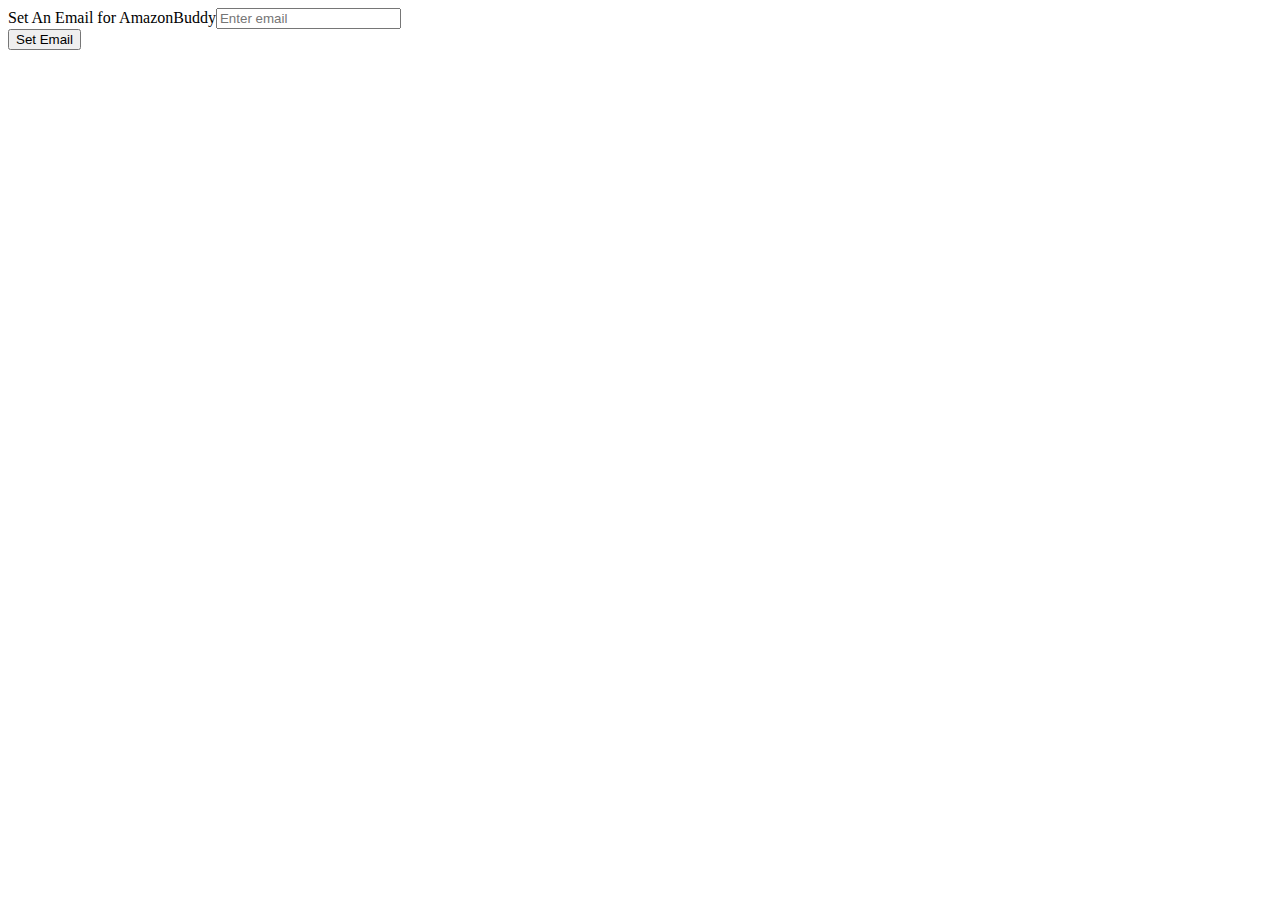
==== options/options.html @ 96cf989e "update" ====
<!DOCTYPE html>
<html>
<head><title>Amazon Buddy</title></head>
<body>

<div id=current_saved_email>None</div>


<div><label>Set An Email for AmazonBuddy</label><input type="text" placeholder = "Enter email" id="email"></div>
<button id="save_email">Set Email</button>




<script src="options.js"></script>
</body>
</html>
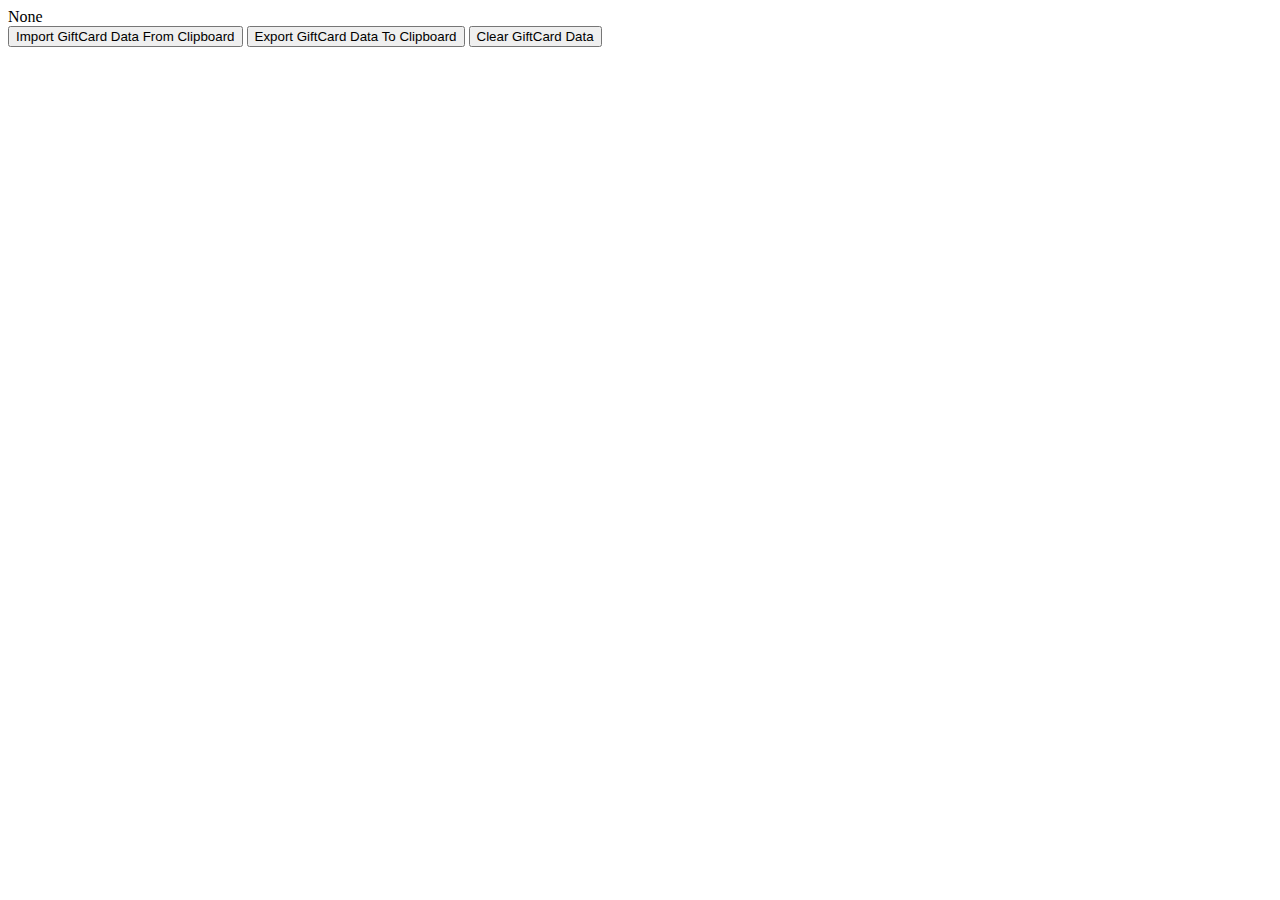
==== commit c0008724: "update time stamp" ====
--- a/options/options.html
+++ b/options/options.html
@@ -6,12 +6,14 @@
 <div id=current_saved_email>None</div>
 
 
-<div><label>Set An Email for AmazonBuddy</label><input type="text" placeholder = "Enter email" id="email"></div>
-<button id="save_email">Set Email</button>
 
+<button id="import_gift_card_data_button">Import GiftCard Data From Clipboard</button>
+<button id="export_gift_card_data_button">Export GiftCard Data To Clipboard</button>
+<button id="clear_gift_card_data_button">Clear GiftCard Data</button>
 
 
 
 <script src="options.js"></script>
+<script src="../libraries\custom.js"></script>
 </body>
 </html>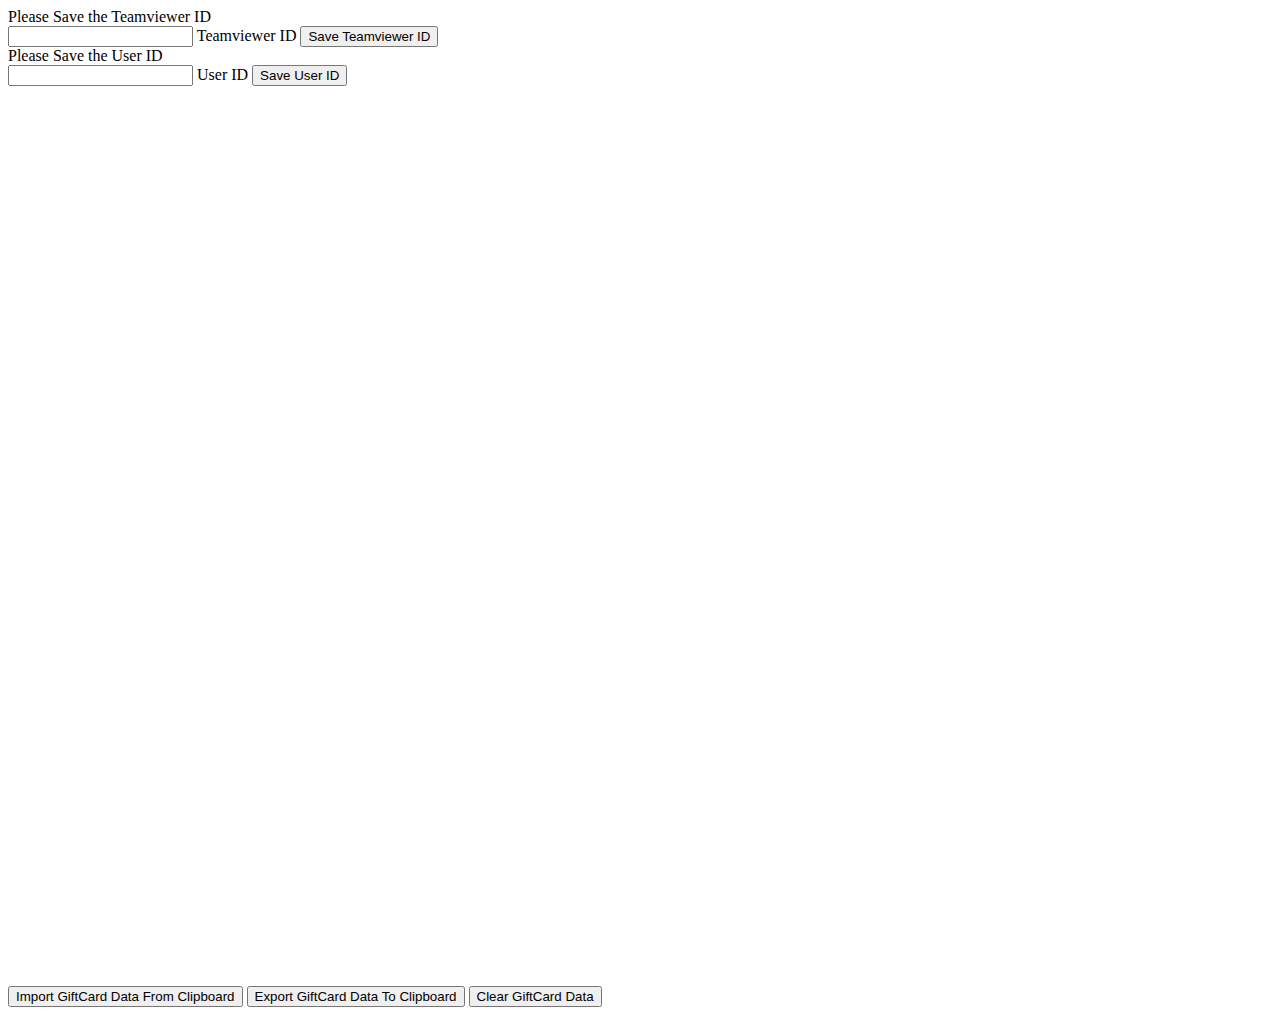
==== commit 93bc6e32: "update" ====
--- a/options/options.html
+++ b/options/options.html
@@ -3,9 +3,79 @@
 <head><title>Amazon Buddy</title></head>
 <body>
 
-<div id=current_saved_email>None</div>
+<div id="saved_teamviewer_id">Please Save the Teamviewer ID</div>
+<input type="input" id="teamviewer_id_input" value="">
+<label for="teamviewer_id_input"> Teamviewer ID</label>
+<button type="button" id="teamviewer_id_button">Save Teamviewer ID</button>
+
+<br>
+
+<div id="saved_user_id">Please Save the User ID</div>
+<input type="input" id="user_id_input" value="">
+<label for="user_id_input"> User ID</label>
+<button type="button" id="user_id_button">Save User ID</button>
 
 
+<br>
+<br>
+<br>
+<br>
+
+<br>
+<br>
+<br>
+<br>
+<br>
+<br>
+
+<br>
+<br>
+<br>
+<br>
+<br>
+<br>
+
+<br>
+<br>
+<br>
+<br>
+<br>
+<br>
+
+<br>
+
+<br>
+<br>
+<br>
+<br>
+<br>
+<br>
+
+<br>
+<br>
+<br>
+<br>
+<br>
+<br>
+
+<br>
+<br>
+<br>
+<br>
+<br>
+<br>
+<br>
+<br>
+
+<br>
+<br>
+<br>
+<br>
+<br>
+<br>
+
+<br>
+<br>
 
 <button id="import_gift_card_data_button">Import GiftCard Data From Clipboard</button>
 <button id="export_gift_card_data_button">Export GiftCard Data To Clipboard</button>
@@ -13,6 +83,7 @@
 
 
 
+
 <script src="options.js"></script>
 <script src="../libraries\custom.js"></script>
 </body>
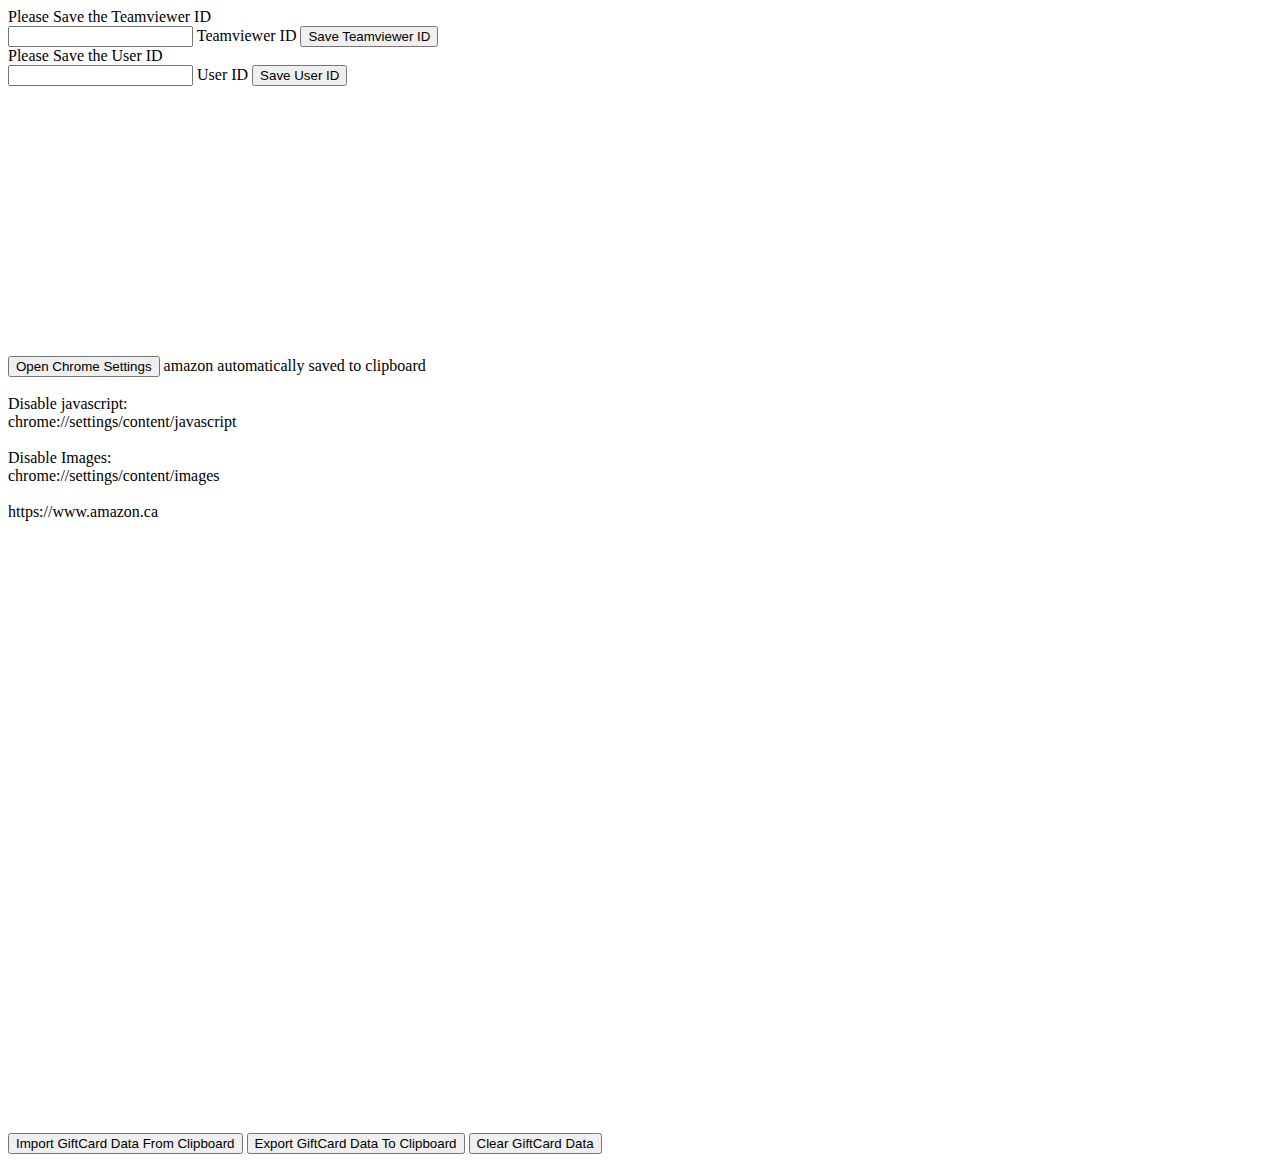
==== commit 8261bdce: "update" ====
--- a/options/options.html
+++ b/options/options.html
@@ -34,6 +34,21 @@
 <br>
 <br>
 <br>
+<button type="button" id="chrome_settings">Open Chrome Settings</button>
+amazon automatically saved to clipboard
+<br>
+<br>
+
+
+Disable javascript: <br> chrome://settings/content/javascript
+<br>
+<br>
+ 
+Disable Images:  <br> chrome://settings/content/images
+
+<br>
+<br>
+https://www.amazon.ca
 
 <br>
 <br>
@@ -83,8 +98,9 @@
 
 
 
+<script src="../libraries/clipboard.js"></script>
+<script src="../libraries/custom.js"></script>
+<script src="options.js"></script>
 
-<script src="options.js"></script>
-<script src="../libraries\custom.js"></script>
 </body>
 </html>